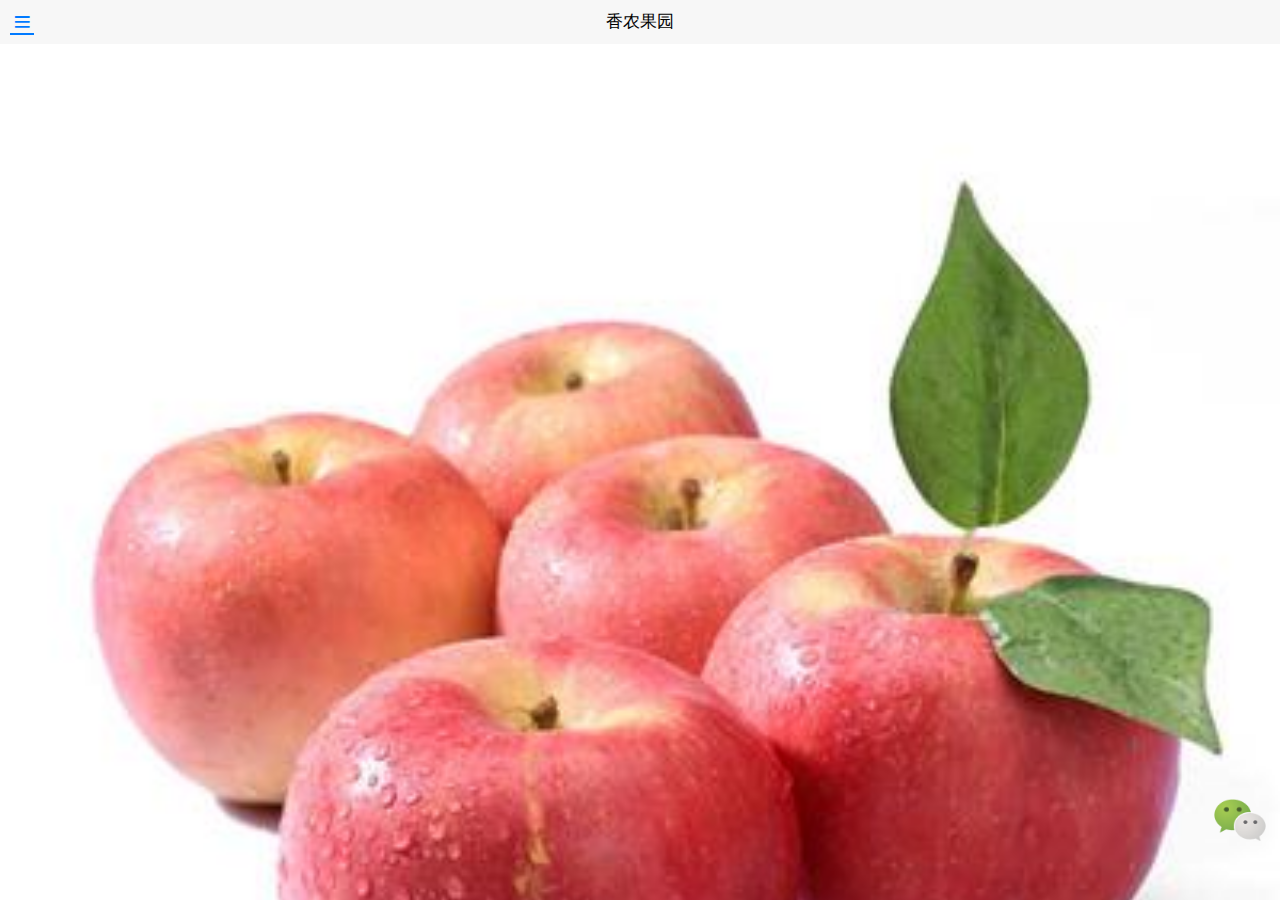
==== index.html @ aedd84d7 "ddd小sssss的" ====
<!doctype html>
<html>
	<div style="display:none"><img style="width: 300;height=300" src=" img/banner/TB2bNyMeYwTMeJjSszfXXXbtFXa_!!3376046069.jpg_760x760Q50s50.jpg" /></div>
	<head>
		<meta charset="UTF-8">
		<title>香农果园</title>
		<meta name="viewport" content="width=device-width,initial-scale=1,minimum-scale=1,maximum-scale=1,user-scalable=no" />
		<link rel="icon" href="img/login.ico" type="image/x-icon">
		<link rel="shortcut icon" href="img/login.ico" type="image/x-icon">
		<link href="css/mui.min.css" rel="stylesheet" />
		<link rel="stylesheet" type="text/css" href="fonts/iconfont.css"/>
		<link rel="stylesheet" type="text/css" href="css/center.css"/>
		<link rel="stylesheet" type="text/css" href="fonts/demo.css"/>
		<style type="text/css">
			#domId{
				width: 100%;
				img{
					display: block;
					width: 3.75rem;
					height: auto;
				}
			}
		</style>
		<script src="js/mui.min.js" ></script>
		<script src="js/jquery-3.2.1.min.js" type="text/javascript" charset="utf-8"></script>
		<script type="text/javascript" src="http://api.map.baidu.com/api?v=2.0&ak=YqMfYl5N0eLfcTw4v6fVMGyAakUkyRs0"></script>
		<script type="text/javascript" src="http://api.map.baidu.com/library/CurveLine/1.5/src/CurveLine.min.js"></script>
	</head>
	<body style="position: relative;">
		<!-- 缩放式侧滑（类手机QQ） -->
		<!-- 侧滑导航根容器 -->
		<img id="erweima" src="img/erweima.png" style=" width: 0;height: 0; position: fixed; z-index: 9999;"/>
		<img id="weixin" style="position: fixed; bottom: 30px; right: -10px;z-index: 100000; width:100px;height:100px; display: block;" src="img/weixin.png"/>
		<div id="allmap"  style="display:none; "></div>
		<div class="mui-off-canvas-wrap mui-draggable mui-scalable mui-slide-in">
		  <!-- 菜单容器 -->
		  <aside class="mui-off-canvas-left mui-transitioning" id="offCanvasSide">
		    <div class="mui-scroll-wrapper">
		      <div class="mui-scroll">
		        <!-- 菜单具体展示内容 -->
		       	<li style="font-size: 16px; color: white; text-align: center;margin-top: 30px; margin-bottom: 30px;">	欢迎光临</li>
		       	<li style="color: white; text-indent: 10px; padding: 0 10px;">临猗苹果，山西省临猗县特产，中国地理标志产品。临猗苹果以其个体形好、色艳、味美、甜脆、爽口享誉全球，畅销全国25个省市，并出口东南亚、俄罗斯等国家。
在北京举行的优质苹果推介会上，临猗县被认定为苹果种植面积和产量“居全国之首”县。</li>
		       
		       <!--	<li style="font-size: 16px; color: white; text-align: center;margin-top: 30px; margin-bottom: 30px;"><a style="display: block; width: 100%; height:auto;"  target="_blank"  href="https://wangxiansen8049.github.io/lundon/">微场景</a></li>-->
					<li style="font-size: 16px; color: white; text-align: center;margin-top: 30px; margin-bottom: 30px;"><a style="display: block; width: 100%; height:auto;"  target="_blank"  href="http://resume.qmail.com/1261916751/nG2MaLAhfhM">关于我</a></li>
		      </div>
		    </div>
		  </aside>
		  <!-- 主页面容器 -->
		  <div class="mui-inner-wrap mui-transitioning">
		    <!-- 主页面标题 -->
		    <header class="mui-bar mui-bar-nav">
		      <a class="mui-icon iconfont  icon-gengduo1 mui-icon-bars mui-pull-left" href="#offCanvasSide"></a>
		      <h1 class="mui-title">香农果园</h1>
		       <a class="mui-icon mui-pull-right" id="city" href="" style="font-size: 12px; line-height: 24px;"></a>
		    </header>
		    <!--<nav class="mui-bar mui-bar-tab">
			    <a class="mui-tab-item mui-active">
			        <span class="mui-icon iconfont  icon-shouye"></span>
			        <span class="mui-tab-label">首页</span>
			    </a>
			    <a class="mui-tab-item" href="cart.html">
			        <span class="mui-icon iconfont icon-leimupinleifenleileibie"></span>
			        <span class="mui-tab-label">分类</span>
			    </a>
			    <a class="mui-tab-item" href="shop.html">
			        <span class="mui-icon iconfont icon-gouwuche1"></span>
			        <span class="mui-tab-label">购物车</span>
			    </a>
			    <a class="mui-tab-item" href="my.html">
			        <span class="mui-icon iconfont icon-wode"></span>
			        <span class="mui-tab-label">我的</span>
			    </a>
			</nav>-->
				<div class="mui-content mui-scroll-wrapper">
			      <div class="mui-scroll ">
			        <!-- 主界面具体展示内容 -->
			        <div id="slider" class="mui-slider" >
			          <div class="mui-slider-group mui-slider-loop">
			            <!-- 额外增加的一个节点(循环轮播：第一个节点是最后一张轮播) -->
			            <div class="mui-slider-item mui-slider-item-duplicate">
			              <a href="">
			                <img src="img/banner/TB21oFuaWagSKJjy0FbXXa.mVXa_!!3376046069.jpg_760x760Q50s50.jpg">
			              </a>
			            </div>
			            <!-- 第一张 -->
			            <div class="mui-slider-item">
			              <a href="#">
			                <img src="img/banner/TB21oFuaWagSKJjy0FbXXa.mVXa_!!3376046069.jpg_760x760Q50s50.jpg">
			              </a>
			            </div>
			            <!-- 第二张 -->
			            <div class="mui-slider-item">
			              <a href="#">
			                <img src="img/banner/TB2bNyMeYwTMeJjSszfXXXbtFXa_!!3376046069.jpg_760x760Q50s50.jpg">
			              </a>
			            </div>
			            <!-- 第三张 -->
			            <div class="mui-slider-item">
			              <a href="#">
			                <img src="img/banner/TB2OHK8e3oQMeJjy0FoXXcShVXa_!!3376046069.jpg_760x760Q50s50.jpg">
			              </a>
			            </div>
			            <!-- 第三张 -->
			            <div class="mui-slider-item">
			              <a href="#">
			                <img src="img/banner/TB2OHK8e3oQMeJjy0FoXXcShVXa_!!3376046069.jpg_760x760Q50s50.jpg">
			              </a>
			            </div>
			            <!-- 第四张 -->
			            <div class="mui-slider-item">
			              <a href="#">
			                <img src="img/banner/TB2XoRzaWagSKJjy0FcXXcZeVXa_!!3376046069.jpg_760x760Q50s50.jpg">
			              </a>
			            </div>
			            <!-- 第wu张 -->
			            <div class="mui-slider-item">
			              <a href="#">
			                <img src="img/banner/TB2ZchzaWagSKJjy0FgXXcRqFXa_!!3376046069.jpg_640x640Q50s50.jpg">
			              </a>
			            </div>
			            <!-- 额外增加的一个节点(循环轮播：最后一个节点是第一张轮播) -->
			            <div class="mui-slider-item mui-slider-item-duplicate">
			              <a href="#">
			                <img src="img/banner/TB21oFuaWagSKJjy0FbXXa.mVXa_!!3376046069.jpg_760x760Q50s50.jpg">
			              </a>
			            </div>
			          </div>
			          <div class="mui-slider-indicator">
			            <div class="mui-indicator mui-active"></div>
			            <div class="mui-indicator"></div>
			            <div class="mui-indicator"></div>
			            <div class="mui-indicator"></div>
			             <div class="mui-indicator"></div>
			          </div>
			        </div>
			        <ul class="mui-table-view" id="domId">
			        	
			        	<img style="width:100%;" src="img/apple/IMG_0037.JPG"/>
				    	<img style="width:100%;"src="img/apple/IMG_0039.JPG"/>
				    	<img style="width:100%;"src="img/apple/IMG_0040.JPG"/>
				    	<img style="width:100%;"src="img/apple/IMG_0041.JPG"/>
				    	<img style="width:100%;"src="img/apple/IMG_0042.JPG"/>
				    	<img style="width:100%;"src="img/apple/IMG_0043.JPG"/>
				    	<img style="width:100%;"src="img/apple/IMG_0044.JPG"/>
				    	<img style="width:100%;"src="img/apple/IMG_0045.JPG"/>
				    	<img  style="width:100%;"src="img/apple/IMG_0046.JPG"/>
		    			<div id="allmap2" style="height: 300px; width: 100%;"></div>
			        </ul>
			      </div>
			    </div>
		    <div class="mui-off-canvas-backdrop">
		    	
		    </div>
		  </div>
		</div>
	<body>
		<script type="text/javascript">
			mui.init();
			mui('body').on('tap','a',function(){document.location.href=this.href;});
			var gallery = mui('.mui-slider');
			gallery.slider({
			  interval:2000//自动轮播周期，若为0则不自动播放，默认为0；
			});
			options = {
				 scrollY: true, //是否竖向滚动
				 scrollX: false, //是否横向滚动
				 startX: 0, //初始化时滚动至x
				 startY: 0, //初始化时滚动至y
				 indicators: true, //是否显示滚动条
				 deceleration:0.0006, //阻尼系数,系数越小滑动越灵敏
				 bounce: true //是否启用回弹
				}
			/*mui.ajax('json/news.json',{
				dataType:'json',//服务器返回json格式数据
				success:function(data){
					//服务器返回响应，根据响应结果，分析是否登录成功；
					console.log(data);
					creatDom(data);
				},
				error:function(xhr,type,errorThrown){
					//异常处理；
					console.log(type);
				}
			});*/
			$(document).ready(function(){
				console.log("加载");
			    // 获取页面视口高度
			    var viewportHeight = $(window).height();
			    var lazyload = function() {
			        // 获取窗口滚动条距离
			        var scrollTop = $(window).scrollTop();
			        $('img').each(function(){
			        // 判断 视口高度+滚动条距离 与 图片元素距离文档原点的高度         
			        var x = scrollTop + viewportHeight - $(this).position().top;
			        // 如果大于0 即该元素能被浏览者看到，则将暂存于自定义属性loadpic的值赋值给真正的src            
			        if (x > 0)
			        {
			            $(this).attr('src',$(this).attr('loadpic')); 
			        }
			    })
			    }
			    // 创建定时器 “实时”计算每个元素的src是否应该被赋值
			    setInterval(lazyload,100);
			});
			function creatDom(data){
				$.each(data.result.data,function(id,obj){
					var $html=$("<li class='mui-table-view-cell mui-media'>"+
							      "  <a href="+obj.url+">"+
							           " <img class='mui-media-object mui-pull-left' src="+obj.thumbnail_pic_s+">"+
							           " <div class='mui-media-body'>"+
							                obj.author_name+
							               "<p class='mui-ellipsis'>"+obj.title+"</p>"+
							           " </div>"+
							        "</a>"+
							    "</li>");
					//$(".mui-table-view").append($html);
				});
				
			};
			
			//滚动条
			(function($){
			    $(".mui-scroll-wrapper").scroll({
			        //bounce: false,//滚动条是否有弹力默认是true
			        //indicators: false, //是否显示滚动条,默认是true
			    }); 
			})(mui);
			// 定位
				var map2 = new BMap.Map("allmap2");
				var point2 = new BMap.Point(110.514311,35.236302);
				map2.centerAndZoom(point2, 5);
				var marker2 = new BMap.Marker(point2);  // 创建标注
				map2.addOverlay(marker2);               // 将标注添加到地图中
				marker2.setAnimation(BMAP_ANIMATION_BOUNCE);
				var navigationControl = new BMap.NavigationControl({
			    // 靠左上角位置
				    anchor: BMAP_ANCHOR_TOP_LEFT,
				    // LARGE类型
				    type: BMAP_NAVIGATION_CONTROL_LARGE,
				    // 启用显示定位
				    enableGeolocation: true
				 });
				  map2.addControl(navigationControl);
				  var geolocation = new BMap.Geolocation();
					geolocation.getCurrentPosition(function(r){
						if(this.getStatus() == BMAP_STATUS_SUCCESS){
							var mk = new BMap.Marker(r.point);
							map2.addOverlay(mk);
							map2.panTo(r.point);
						}
						else {
							alert('failed'+this.getStatus());
						}        
					},{enableHighAccuracy: true})
					map2.centerAndZoom(new BMap.Point(118.454, 32.955), 5);
					map2.enableScrollWheelZoom();
				  	var beijingPosition=new BMap.Point(110.514311,35.236302),
					hangzhouPosition=new BMap.Point(120.129721,30.314429)
					var points = [beijingPosition,hangzhouPosition];
			
					var curve = new BMapLib.CurveLine(points, {strokeColor:"blue", strokeWeight:3, strokeOpacity:0.5}); //创建弧线对象
					map2.addOverlay(curve); //添加到地图中

						
			
			
				var map = new BMap.Map("allmap");
				var point = new BMap.Point(110.17307,3518476);
				map.centerAndZoom(point,12);
				function myFun(result){
					var cityName = result.name;
					map.setCenter(cityName);
					map.enableScrollWheelZoom(true);
					console.log("当前定位城市:"+cityName);
					//mui.alert("当前定位城市:"+cityName);
					$("#city").text(cityName);
					
				}
				var myCity = new BMap.LocalCity();
				myCity.get(myFun);
				var flag=1;
				$("#weixin").click(function(){
					
					if(flag%2==0){
						 $("#erweima").animate({
						 	bottom: "70px",right: '40px', width:"0px",height:"0px"
						 
						 });
					}else{
						 $("#erweima").animate({
						      bottom:"100px",
						      right:"60px", 
						      width:"200px",
						      height:"200px", 
						      display:"block"
						 
						 });
						 
					}
				 	 flag++;
				});
				
		</script>
	</body>

</html>
---- fonts/iconfont.css ----
@font-face {font-family: "iconfont";
  src: url('iconfont.eot'); /* IE9*/
  src: url('iconfont.eot?#iefix') format('embedded-opentype'), /* IE6-IE8 */
  url('mui.woff') format('woff'), /* chrome、firefox */
  url('mui.ttf') format('truetype'), /* chrome、firefox、opera、Safari, Android, iOS 4.2+*/
  url('iconfont.svg#iconfont') format('svg'); /* iOS 4.1- */
}

.iconfont {
  font-family:"iconfont" !important;
  font-size:16px;
  font-style:normal;
  -webkit-font-smoothing: antialiased;
  -moz-osx-font-smoothing: grayscale;
}

.icon-gouwuche1:before { content: "\e6c9"; }

.icon-meishi:before { content: "\e602"; }

.icon-iconfontlvyou:before { content: "\e60b"; }

.icon-icon4:before { content: "\e633"; }

.icon-gaogenxie:before { content: "\e631"; }

.icon-gengduo1:before { content: "\e637"; }

.icon-wangqiu1:before { content: "\e601"; }

.icon-nvzhuang:before { content: "\e60a"; }

.icon-shouyeshouye:before { content: "\e600"; }

.icon-icon77:before { content: "\e661"; }

.icon-you:after { content: "\e617"; }

.icon-leimupinleifenleileibie:before { content: "\e72b"; }

.icon-shouye:before { content: "\e60c"; }

.icon-yanjing:before { content: "\e609"; }

.icon-nanzhuang:before { content: "\e618"; }

.icon-wode:before { content: "\e60f"; }

.icon-neiyi:before { content: "\e61c"; }

.icon-cha:before { content: "\e665"; }
---- css/center.css ----
html {
  width: 100%;
  height: 100%;
}
---- fonts/demo.css ----
*{margin: 0;padding: 0;list-style: none;}
/*
KISSY CSS Reset
理念：1. reset 的目的不是清除浏览器的默认样式，这仅是部分工作。清除和重置是紧密不可分的。
2. reset 的目的不是让默认样式在所有浏览器下一致，而是减少默认样式有可能带来的问题。
3. reset 期望提供一套普适通用的基础样式。但没有银弹，推荐根据具体需求，裁剪和修改后再使用。
特色：1. 适应中文；2. 基于最新主流浏览器。
维护：玉伯<lifesinger@gmail.com>, 正淳<ragecarrier@gmail.com>
 */

/** 清除内外边距 **/
body, h1, h2, h3, h4, h5, h6, hr, p, blockquote, /* structural elements 结构元素 */
dl, dt, dd, ul, ol, li, /* list elements 列表元素 */
pre, /* text formatting elements 文本格式元素 */
form, fieldset, legend, button, input, textarea, /* form elements 表单元素 */
th, td /* table elements 表格元素 */ {
  margin: 0;
  padding: 0;
}

/** 设置默认字体 **/
body,
button, input, select, textarea /* for ie */ {
  font: 14px/1.5 tahoma, arial, \5b8b\4f53, sans-serif;
}
h1, h2, h3, h4, h5, h6 { font-size: 100%; }
address, cite, dfn, em, var { font-style: normal; } /* 将斜体扶正 */
code, kbd, pre, samp { font-family: courier new, courier, monospace; } /* 统一等宽字体 */
small { font-size: 12px; } /* 小于 12px 的中文很难阅读，让 small 正常化 */

/** 重置列表元素 **/
ul, ol { list-style: none; }

/** 重置文本格式元素 **/
a { text-decoration: none; }
a:hover { text-decoration: underline; }


/** 重置表单元素 **/
legend { color: #000; } /* for ie6 */
fieldset, img { border: 0; } /* img 搭车：让链接里的 img 无边框 */
button, input, select, textarea { font-size: 100%; } /* 使得表单元素在 ie 下能继承字体大小 */
/* 注：optgroup 无法扶正 */

/** 重置表格元素 **/
table { border-collapse: collapse; border-spacing: 0; }

/* 清除浮动 */
.ks-clear:after, .clear:after {
  content: '\20';
  display: block;
  height: 0;
  clear: both;
}
.ks-clear, .clear {
  *zoom: 1;
}

.main {
  padding: 30px 100px;
width: 960px;
margin: 0 auto;
}
.main h1{font-size:36px; color:#333; text-align:left;margin-bottom:30px; border-bottom: 1px solid #eee;}

.helps{margin-top:40px;}
.helps pre{
  padding:20px;
  margin:10px 0;
  border:solid 1px #e7e1cd;
  background-color: #fffdef;
  overflow: auto;
}

.icon_lists{
  width: 100% !important;

}

.icon_lists li{
  float:left;
  width: 100px;
  height:180px;
  text-align: center;
  list-style: none !important;
}
.icon_lists .icon{
  font-size: 42px;
  line-height: 100px;
  margin: 10px 0;
  color:#333;
  -webkit-transition: font-size 0.25s ease-out 0s;
  -moz-transition: font-size 0.25s ease-out 0s;
  transition: font-size 0.25s ease-out 0s;

}
.icon_lists .icon:hover{
  font-size: 100px;
}



.markdown {
  color: #666;
  font-size: 14px;
  line-height: 1.8;
}

.highlight {
  line-height: 1.5;
}

.markdown img {
  vertical-align: middle;
  max-width: 100%;
}

.markdown h1 {
  color: #404040;
  font-weight: 500;
  line-height: 40px;
  margin-bottom: 24px;
}

.markdown h2,
.markdown h3,
.markdown h4,
.markdown h5,
.markdown h6 {
  color: #404040;
  margin: 1.6em 0 0.6em 0;
  font-weight: 500;
  clear: both;
}

.markdown h1 {
  font-size: 28px;
}

.markdown h2 {
  font-size: 22px;
}

.markdown h3 {
  font-size: 16px;
}

.markdown h4 {
  font-size: 14px;
}

.markdown h5 {
  font-size: 12px;
}

.markdown h6 {
  font-size: 12px;
}

.markdown hr {
  height: 1px;
  border: 0;
  background: #e9e9e9;
  margin: 16px 0;
  clear: both;
}

.markdown p,
.markdown pre {
  margin: 1em 0;
}

.markdown > p,
.markdown > blockquote,
.markdown > .highlight,
.markdown > ol,
.markdown > ul {
  width: 80%;
}

.markdown ul > li {
  list-style: circle;
}

.markdown > ul li,
.markdown blockquote ul > li {
  margin-left: 20px;
  padding-left: 4px;
}

.markdown > ul li p,
.markdown > ol li p {
  margin: 0.6em 0;
}

.markdown ol > li {
  list-style: decimal;
}

.markdown > ol li,
.markdown blockquote ol > li {
  margin-left: 20px;
  padding-left: 4px;
}

.markdown code {
  margin: 0 3px;
  padding: 0 5px;
  background: #eee;
  border-radius: 3px;
}

.markdown pre {
  border-radius: 6px;
  background: #f7f7f7;
  padding: 20px;
}

.markdown pre code {
  border: none;
  background: #f7f7f7;
  margin: 0;
}

.markdown strong,
.markdown b {
  font-weight: 600;
}

.markdown > table {
  border-collapse: collapse;
  border-spacing: 0px;
  empty-cells: show;
  border: 1px solid #e9e9e9;
  width: 95%;
  margin-bottom: 24px;
}

.markdown > table th {
  white-space: nowrap;
  color: #333;
  font-weight: 600;

}

.markdown > table th,
.markdown > table td {
  border: 1px solid #e9e9e9;
  padding: 8px 16px;
  text-align: left;
}

.markdown > table th {
  background: #F7F7F7;
}

.markdown blockquote {
  font-size: 90%;
  color: #999;
  border-left: 4px solid #e9e9e9;
  padding-left: 0.8em;
  margin: 1em 0;
  font-style: italic;
}

.markdown blockquote p {
  margin: 0;
}

.markdown .anchor {
  opacity: 0;
  transition: opacity 0.3s ease;
  margin-left: 8px;
}

.markdown .waiting {
  color: #ccc;
}

.markdown h1:hover .anchor,
.markdown h2:hover .anchor,
.markdown h3:hover .anchor,
.markdown h4:hover .anchor,
.markdown h5:hover .anchor,
.markdown h6:hover .anchor {
  opacity: 1;
  display: inline-block;
}

.markdown > br,
.markdown > p > br {
  clear: both;
}


.hljs {
  display: block;
  background: white;
  padding: 0.5em;
  color: #333333;
  overflow-x: auto;
}

.hljs-comment,
.hljs-meta {
  color: #969896;
}

.hljs-string,
.hljs-variable,
.hljs-template-variable,
.hljs-strong,
.hljs-emphasis,
.hljs-quote {
  color: #df5000;
}

.hljs-keyword,
.hljs-selector-tag,
.hljs-type {
  color: #a71d5d;
}

.hljs-literal,
.hljs-symbol,
.hljs-bullet,
.hljs-attribute {
  color: #0086b3;
}

.hljs-section,
.hljs-name {
  color: #63a35c;
}

.hljs-tag {
  color: #333333;
}

.hljs-title,
.hljs-attr,
.hljs-selector-id,
.hljs-selector-class,
.hljs-selector-attr,
.hljs-selector-pseudo {
  color: #795da3;
}

.hljs-addition {
  color: #55a532;
  background-color: #eaffea;
}

.hljs-deletion {
  color: #bd2c00;
  background-color: #ffecec;
}

.hljs-link {
  text-decoration: underline;
}

pre{
  background: #fff;
}
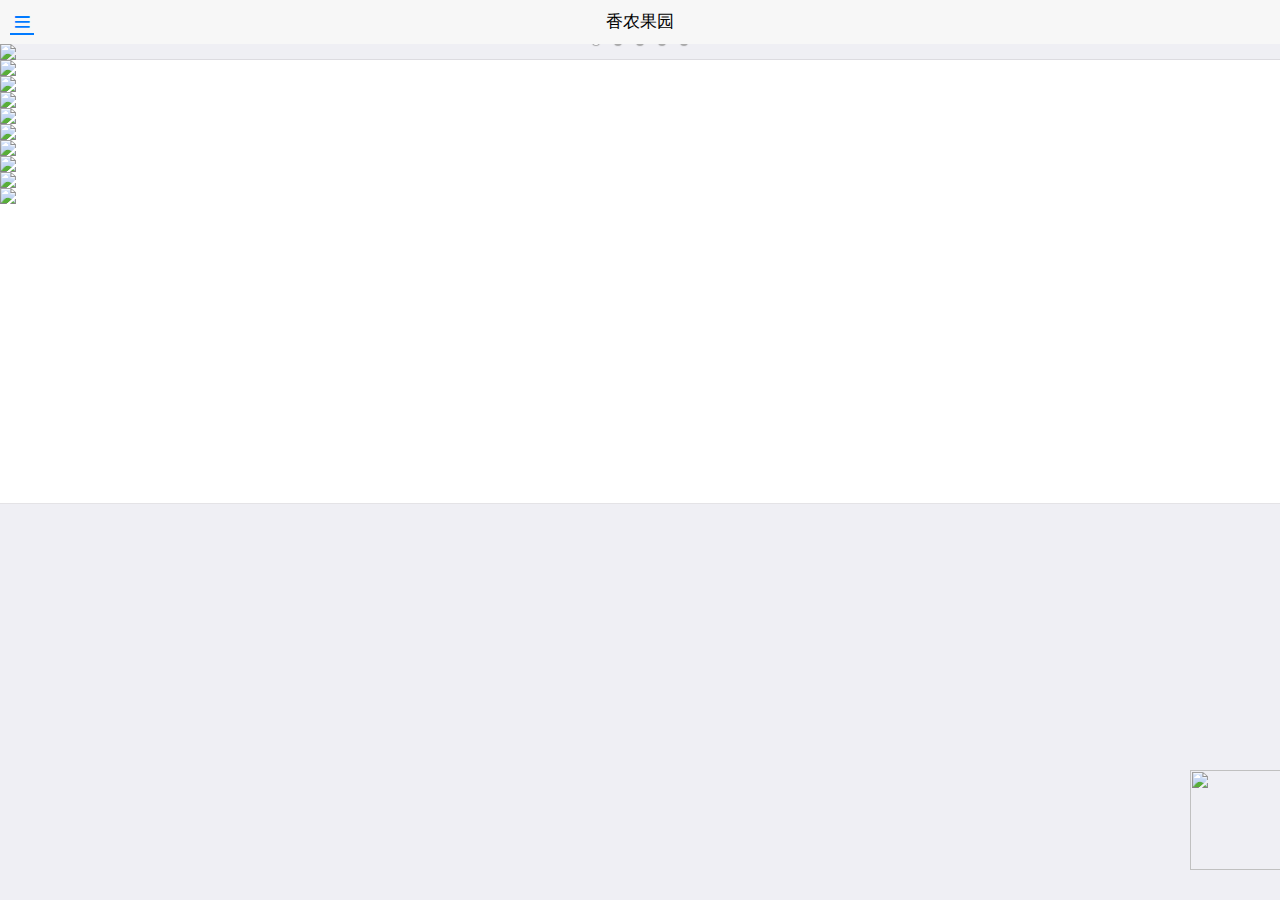
==== commit 860e2043: "dds的" ====
--- a/index.html
+++ b/index.html
@@ -29,8 +29,8 @@
 	<body style="position: relative;">
 		<!-- 缩放式侧滑（类手机QQ） -->
 		<!-- 侧滑导航根容器 -->
-		<img id="erweima" src="img/erweima.png" style=" width: 0;height: 0; position: fixed; z-index: 9999;"/>
-		<img id="weixin" style="position: fixed; bottom: 30px; right: -10px;z-index: 100000; width:100px;height:100px; display: block;" src="img/weixin.png"/>
+		<img id="erweima" src="http://a1.qpic.cn/psb?/V12I7uno1K6m0B/xA4tzTDlLI1KZzoaExSqCjjkH3dhzNtLMvChDG1aIC0!/b/dPMAAAAAAAAA&bo=yADIAAAAAAADByI!&rf=viewer_4" style=" width: 0;height: 0; position: fixed; z-index: 9999;"/>
+		<img id="weixin" style="position: fixed; bottom: 30px; right: -10px;z-index: 100000; width:100px;height:100px; display: block;" src="http://a1.qpic.cn/psb?/V12I7uno1K6m0B/oUWBe*J9m8jTBPs0.Wg99GdVejJZUQyBXe6Svvjm9rk!/b/dPMAAAAAAAAA&bo=AAEAAQAAAAADByI!&rf=viewer_4&t=5"/>
 		<div id="allmap"  style="display:none; "></div>
 		<div class="mui-off-canvas-wrap mui-draggable mui-scalable mui-slide-in">
 		  <!-- 菜单容器 -->
@@ -81,49 +81,44 @@
 			            <!-- 额外增加的一个节点(循环轮播：第一个节点是最后一张轮播) -->
 			            <div class="mui-slider-item mui-slider-item-duplicate">
 			              <a href="">
-			                <img src="img/banner/TB21oFuaWagSKJjy0FbXXa.mVXa_!!3376046069.jpg_760x760Q50s50.jpg">
+			                <img src="http://a1.qpic.cn/psb?/V12I7uno1K6m0B/y09J7VmMQsX*vs7iI092ASGUd2xitRZ1CzCyiGDGL1w!/b/dD4BAAAAAAAA&bo=kAGQAQAAAAARBzA!&rf=viewer_4&t=5">
 			              </a>
 			            </div>
 			            <!-- 第一张 -->
 			            <div class="mui-slider-item">
 			              <a href="#">
-			                <img src="img/banner/TB21oFuaWagSKJjy0FbXXa.mVXa_!!3376046069.jpg_760x760Q50s50.jpg">
+			                <img src="http://a1.qpic.cn/psb?/V12I7uno1K6m0B/y09J7VmMQsX*vs7iI092ASGUd2xitRZ1CzCyiGDGL1w!/b/dD4BAAAAAAAA&bo=kAGQAQAAAAARBzA!&rf=viewer_4&t=5">
 			              </a>
 			            </div>
 			            <!-- 第二张 -->
 			            <div class="mui-slider-item">
 			              <a href="#">
-			                <img src="img/banner/TB2bNyMeYwTMeJjSszfXXXbtFXa_!!3376046069.jpg_760x760Q50s50.jpg">
+			                <img src="http://a1.qpic.cn/psb?/V12I7uno1K6m0B/0IO8FRzvj1*O0A*bq9Z5VN1JX6zaNH5iSuYSW0702wo!/b/dPMAAAAAAAAA&bo=kAGQAQAAAAARADc!&rf=viewer_4&t=5">
 			              </a>
 			            </div>
 			            <!-- 第三张 -->
 			            <div class="mui-slider-item">
 			              <a href="#">
-			                <img src="img/banner/TB2OHK8e3oQMeJjy0FoXXcShVXa_!!3376046069.jpg_760x760Q50s50.jpg">
+			                <img src="http://a2.qpic.cn/psb?/V12I7uno1K6m0B/JtIbnaxPnLsukAdVhJq4Gaw52oa2THlGPaGB.aIWVBY!/b/dD8BAAAAAAAA&bo=kAGQAQAAAAARADc!&rf=viewer_4&t=5">
 			              </a>
 			            </div>
 			            <!-- 第三张 -->
 			            <div class="mui-slider-item">
 			              <a href="#">
-			                <img src="img/banner/TB2OHK8e3oQMeJjy0FoXXcShVXa_!!3376046069.jpg_760x760Q50s50.jpg">
+			                <img src="http://a1.qpic.cn/psb?/V12I7uno1K6m0B/P2dWdsRO4QJ*SENbugpi5tkB33*S9ff40Nt8mN8RwhM!/b/dPMAAAAAAAAA&bo=kAGQAQAAAAARBzA!&rf=viewer_4&t=5">
 			              </a>
 			            </div>
 			            <!-- 第四张 -->
 			            <div class="mui-slider-item">
 			              <a href="#">
-			                <img src="img/banner/TB2XoRzaWagSKJjy0FcXXcZeVXa_!!3376046069.jpg_760x760Q50s50.jpg">
-			              </a>
-			            </div>
-			            <!-- 第wu张 -->
-			            <div class="mui-slider-item">
-			              <a href="#">
-			                <img src="img/banner/TB2ZchzaWagSKJjy0FgXXcRqFXa_!!3376046069.jpg_640x640Q50s50.jpg">
-			              </a>
-			            </div>
+			                <img src="http://a1.qpic.cn/psb?/V12I7uno1K6m0B/LToB.3fxUhMn9CTDfdx.fEoaNMxX2frfNHSXpxHmsc4!/b/dPMAAAAAAAAA&bo=kAGQAQAAAAARADc!&rf=viewer_4&t=5">
+			              </a>
+			            </div>
+			            
 			            <!-- 额外增加的一个节点(循环轮播：最后一个节点是第一张轮播) -->
 			            <div class="mui-slider-item mui-slider-item-duplicate">
 			              <a href="#">
-			                <img src="img/banner/TB21oFuaWagSKJjy0FbXXa.mVXa_!!3376046069.jpg_760x760Q50s50.jpg">
+			                <img src="http://a1.qpic.cn/psb?/V12I7uno1K6m0B/y09J7VmMQsX*vs7iI092ASGUd2xitRZ1CzCyiGDGL1w!/b/dD4BAAAAAAAA&bo=kAGQAQAAAAARBzA!&rf=viewer_4&t=5">
 			              </a>
 			            </div>
 			          </div>
@@ -137,15 +132,15 @@
 			        </div>
 			        <ul class="mui-table-view" id="domId">
 			        	
-			        	<img style="width:100%;" src="img/apple/IMG_0037.JPG"/>
-				    	<img style="width:100%;"src="img/apple/IMG_0039.JPG"/>
-				    	<img style="width:100%;"src="img/apple/IMG_0040.JPG"/>
-				    	<img style="width:100%;"src="img/apple/IMG_0041.JPG"/>
-				    	<img style="width:100%;"src="img/apple/IMG_0042.JPG"/>
-				    	<img style="width:100%;"src="img/apple/IMG_0043.JPG"/>
-				    	<img style="width:100%;"src="img/apple/IMG_0044.JPG"/>
-				    	<img style="width:100%;"src="img/apple/IMG_0045.JPG"/>
-				    	<img  style="width:100%;"src="img/apple/IMG_0046.JPG"/>
+			        	<img style="width:100%;" src="http://a1.qpic.cn/psb?/V12I7uno1K6m0B/UOz1pishwexReGsZ7aZxYZqpNHAVlCSDN4AvkqIGi6I!/b/dPMAAAAAAAAA&bo=kAF9AQAAAAARANo!&rf=viewer_4&t=5"/>
+				    	<img style="width:100%;"src="http://a1.qpic.cn/psb?/V12I7uno1K6m0B/XgKnEyLuy1v.QmAE2LRzvUBzXwSP6PLY2oADWJE15tw!/b/dPMAAAAAAAAA&bo=kAEvAQAAAAARAIg!&rf=viewer_4&t=5"/>
+				    	<img style="width:100%;"src="http://a1.qpic.cn/psb?/V12I7uno1K6m0B/kUqgzf9D*Vs7W4mpsCwRXVc.lGFoGZjJrOVmwMkJu8c!/b/dPMAAAAAAAAA&bo=kAE3AQAAAAARAJA!&rf=viewer_4&t=5"/>
+				    	<img style="width:100%;"src="http://a1.qpic.cn/psb?/V12I7uno1K6m0B/REhUaOTl0OgK26HyLAsd6Q218jlTIP6U*WiFD81tOuM!/b/dPMAAAAAAAAA&bo=kAE9AQAAAAARAJo!&rf=viewer_4&t=5"/>
+				    	<img style="width:100%;"src="http://a1.qpic.cn/psb?/V12I7uno1K6m0B/bmEt75nmWaf1pB.eaDV7kZ4hnw0C2JwpqPM*aajhtHk!/b/dPMAAAAAAAAA&bo=kAFUAQAAAAARAPM!&rf=viewer_4&t=5"/>
+				    	<img style="width:100%;"src="http://a1.qpic.cn/psb?/V12I7uno1K6m0B/tZBJMqjF5*92YxX9C7yCb9AivGx1621FL548H4xWB0E!/b/dPMAAAAAAAAA&bo=kAE.AgAAAAARAJo!&rf=viewer_4&t=5"/>
+				    	<img style="width:100%;"src="http://a1.qpic.cn/psb?/V12I7uno1K6m0B/jUw2rhdjvA4mjoC4zU29yMqM2FkUjlaPA7NTLCAowIo!/b/dPMAAAAAAAAA&bo=kAG8AQAAAAARABs!&rf=viewer_4&t=5"/>
+				    	<img style="width:100%;"src="http://a3.qpic.cn/psb?/V12I7uno1K6m0B/nCBvfrnaq2Wn8dZqYOSmRpfvT156QLLKwtb5VpfScgE!/b/dPIAAAAAAAAA&bo=kAH6AQAAAAARAF0!&rf=viewer_4&t=5"/>
+				    	<img  style="width:100%;"src="http://a1.qpic.cn/psb?/V12I7uno1K6m0B/88o27iEgUP9Ae8hLK3dLvhNQS5dQTfBnvsKRkQ1Zid8!/b/dPMAAAAAAAAA&bo=kAGQAQAAAAARADc!&rf=viewer_4&t=5"/>
 		    			<div id="allmap2" style="height: 300px; width: 100%;"></div>
 			        </ul>
 			      </div>
@@ -230,9 +225,14 @@
 			// 定位
 				var map2 = new BMap.Map("allmap2");
 				var point2 = new BMap.Point(110.514311,35.236302);
-				map2.centerAndZoom(point2, 5);
+				map2.centerAndZoom(new BMap.Point(113.638318,34.771944), 5);
 				var marker2 = new BMap.Marker(point2);  // 创建标注
 				map2.addOverlay(marker2);               // 将标注添加到地图中
+				var label = new BMap.Label("发货地",{offset:new BMap.Size(20,-10)});
+				marker2.setLabel(label);
+				
+				
+				
 				marker2.setAnimation(BMAP_ANIMATION_BOUNCE);
 				var navigationControl = new BMap.NavigationControl({
 			    // 靠左上角位置
@@ -242,6 +242,7 @@
 				    // 启用显示定位
 				    enableGeolocation: true
 				 });
+				 
 				  map2.addControl(navigationControl);
 				  var geolocation = new BMap.Geolocation();
 					geolocation.getCurrentPosition(function(r){
@@ -249,19 +250,12 @@
 							var mk = new BMap.Marker(r.point);
 							map2.addOverlay(mk);
 							map2.panTo(r.point);
+							
 						}
 						else {
 							alert('failed'+this.getStatus());
 						}        
 					},{enableHighAccuracy: true})
-					map2.centerAndZoom(new BMap.Point(118.454, 32.955), 5);
-					map2.enableScrollWheelZoom();
-				  	var beijingPosition=new BMap.Point(110.514311,35.236302),
-					hangzhouPosition=new BMap.Point(120.129721,30.314429)
-					var points = [beijingPosition,hangzhouPosition];
-			
-					var curve = new BMapLib.CurveLine(points, {strokeColor:"blue", strokeWeight:3, strokeOpacity:0.5}); //创建弧线对象
-					map2.addOverlay(curve); //添加到地图中
 
 						
 			
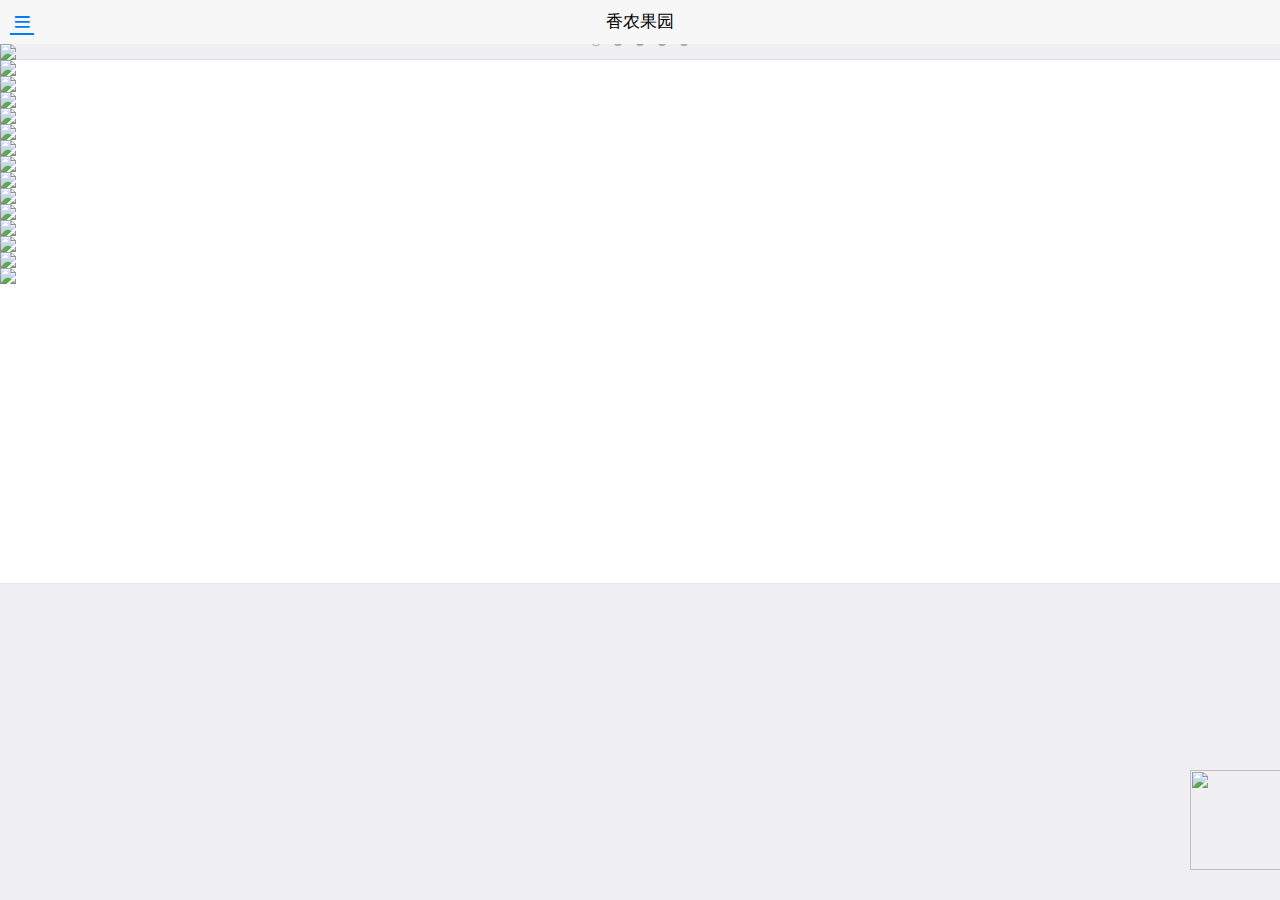
==== commit b98cbeca: "dd" ====
--- a/index.html
+++ b/index.html
@@ -81,37 +81,38 @@
 			            <!-- 额外增加的一个节点(循环轮播：第一个节点是最后一张轮播) -->
 			            <div class="mui-slider-item mui-slider-item-duplicate">
 			              <a href="">
-			                <img src="http://a1.qpic.cn/psb?/V12I7uno1K6m0B/y09J7VmMQsX*vs7iI092ASGUd2xitRZ1CzCyiGDGL1w!/b/dD4BAAAAAAAA&bo=kAGQAQAAAAARBzA!&rf=viewer_4&t=5">
+			                <img src="//img.alicdn.com/imgextra/i3/3376046069/TB2ZchzaWagSKJjy0FgXXcRqFXa_!!3376046069.jpg_640x640Q50s50.jpg	
+			                		">
 			              </a>
 			            </div>
 			            <!-- 第一张 -->
 			            <div class="mui-slider-item">
 			              <a href="#">
-			                <img src="http://a1.qpic.cn/psb?/V12I7uno1K6m0B/y09J7VmMQsX*vs7iI092ASGUd2xitRZ1CzCyiGDGL1w!/b/dD4BAAAAAAAA&bo=kAGQAQAAAAARBzA!&rf=viewer_4&t=5">
+			                <img src="//img.alicdn.com/imgextra/i3/3376046069/TB2ZchzaWagSKJjy0FgXXcRqFXa_!!3376046069.jpg_640x640Q50s50.jpg">
 			              </a>
 			            </div>
 			            <!-- 第二张 -->
 			            <div class="mui-slider-item">
 			              <a href="#">
-			                <img src="http://a1.qpic.cn/psb?/V12I7uno1K6m0B/0IO8FRzvj1*O0A*bq9Z5VN1JX6zaNH5iSuYSW0702wo!/b/dPMAAAAAAAAA&bo=kAGQAQAAAAARADc!&rf=viewer_4&t=5">
+			                <img src="//img.alicdn.com/imgextra/i2/3376046069/TB2bNyMeYwTMeJjSszfXXXbtFXa_!!3376046069.jpg_760x760Q50s50.jpg_.webp">
 			              </a>
 			            </div>
 			            <!-- 第三张 -->
 			            <div class="mui-slider-item">
 			              <a href="#">
-			                <img src="http://a2.qpic.cn/psb?/V12I7uno1K6m0B/JtIbnaxPnLsukAdVhJq4Gaw52oa2THlGPaGB.aIWVBY!/b/dD8BAAAAAAAA&bo=kAGQAQAAAAARADc!&rf=viewer_4&t=5">
+			                <img src="//img.alicdn.com/imgextra/i2/3376046069/TB2OHK8e3oQMeJjy0FoXXcShVXa_!!3376046069.jpg_760x760Q50s50.jpg_.webp">
 			              </a>
 			            </div>
 			            <!-- 第三张 -->
 			            <div class="mui-slider-item">
 			              <a href="#">
-			                <img src="http://a1.qpic.cn/psb?/V12I7uno1K6m0B/P2dWdsRO4QJ*SENbugpi5tkB33*S9ff40Nt8mN8RwhM!/b/dPMAAAAAAAAA&bo=kAGQAQAAAAARBzA!&rf=viewer_4&t=5">
+			                <img src="//img.alicdn.com/imgextra/i3/3376046069/TB2XoRzaWagSKJjy0FcXXcZeVXa_!!3376046069.jpg_760x760Q50s50.jpg_.webp">
 			              </a>
 			            </div>
 			            <!-- 第四张 -->
 			            <div class="mui-slider-item">
 			              <a href="#">
-			                <img src="http://a1.qpic.cn/psb?/V12I7uno1K6m0B/LToB.3fxUhMn9CTDfdx.fEoaNMxX2frfNHSXpxHmsc4!/b/dPMAAAAAAAAA&bo=kAGQAQAAAAARADc!&rf=viewer_4&t=5">
+			                <img src="//img.alicdn.com/imgextra/i4/3376046069/TB21oFuaWagSKJjy0FbXXa.mVXa_!!3376046069.jpg_760x760Q50s50.jpg_.webp">
 			              </a>
 			            </div>
 			            
@@ -132,15 +133,22 @@
 			        </div>
 			        <ul class="mui-table-view" id="domId">
 			        	
-			        	<img style="width:100%;" src="http://a1.qpic.cn/psb?/V12I7uno1K6m0B/UOz1pishwexReGsZ7aZxYZqpNHAVlCSDN4AvkqIGi6I!/b/dPMAAAAAAAAA&bo=kAF9AQAAAAARANo!&rf=viewer_4&t=5"/>
-				    	<img style="width:100%;"src="http://a1.qpic.cn/psb?/V12I7uno1K6m0B/XgKnEyLuy1v.QmAE2LRzvUBzXwSP6PLY2oADWJE15tw!/b/dPMAAAAAAAAA&bo=kAEvAQAAAAARAIg!&rf=viewer_4&t=5"/>
-				    	<img style="width:100%;"src="http://a1.qpic.cn/psb?/V12I7uno1K6m0B/kUqgzf9D*Vs7W4mpsCwRXVc.lGFoGZjJrOVmwMkJu8c!/b/dPMAAAAAAAAA&bo=kAE3AQAAAAARAJA!&rf=viewer_4&t=5"/>
-				    	<img style="width:100%;"src="http://a1.qpic.cn/psb?/V12I7uno1K6m0B/REhUaOTl0OgK26HyLAsd6Q218jlTIP6U*WiFD81tOuM!/b/dPMAAAAAAAAA&bo=kAE9AQAAAAARAJo!&rf=viewer_4&t=5"/>
-				    	<img style="width:100%;"src="http://a1.qpic.cn/psb?/V12I7uno1K6m0B/bmEt75nmWaf1pB.eaDV7kZ4hnw0C2JwpqPM*aajhtHk!/b/dPMAAAAAAAAA&bo=kAFUAQAAAAARAPM!&rf=viewer_4&t=5"/>
-				    	<img style="width:100%;"src="http://a1.qpic.cn/psb?/V12I7uno1K6m0B/tZBJMqjF5*92YxX9C7yCb9AivGx1621FL548H4xWB0E!/b/dPMAAAAAAAAA&bo=kAE.AgAAAAARAJo!&rf=viewer_4&t=5"/>
-				    	<img style="width:100%;"src="http://a1.qpic.cn/psb?/V12I7uno1K6m0B/jUw2rhdjvA4mjoC4zU29yMqM2FkUjlaPA7NTLCAowIo!/b/dPMAAAAAAAAA&bo=kAG8AQAAAAARABs!&rf=viewer_4&t=5"/>
-				    	<img style="width:100%;"src="http://a3.qpic.cn/psb?/V12I7uno1K6m0B/nCBvfrnaq2Wn8dZqYOSmRpfvT156QLLKwtb5VpfScgE!/b/dPIAAAAAAAAA&bo=kAH6AQAAAAARAF0!&rf=viewer_4&t=5"/>
-				    	<img  style="width:100%;"src="http://a1.qpic.cn/psb?/V12I7uno1K6m0B/88o27iEgUP9Ae8hLK3dLvhNQS5dQTfBnvsKRkQ1Zid8!/b/dPMAAAAAAAAA&bo=kAGQAQAAAAARADc!&rf=viewer_4&t=5"/>
+			        	<img style="width:100%;" src="//gw.alicdn.com/imgextra/i2/37333958/TB2zAXveTnI8KJjSszbXXb4KFXa_!!37333958.jpg_970x970q50s150.jpg_.webp"/>
+				    	<img style="width:100%;"src="//gw.alicdn.com/imgextra/i1/37333958/TB2XzlDeJrJ8KJjSspaXXXuKpXa_!!37333958.jpg_970x970q50s150.jpg_.webp"/>
+				    	<img style="width:100%;"src="//gw.alicdn.com/imgextra/i2/37333958/TB2HuxPeMfH8KJjy1zcXXcTzpXa_!!37333958.jpg_970x970q50s150.jpg_.webp"/>
+				    	<img style="width:100%;"src="//gw.alicdn.com/imgextra/i2/37333958/TB2SWJmeRDH8KJjSszcXXbDTFXa_!!37333958.jpg_970x970q50s150.jpg_.webp"/>
+				    	<img style="width:100%;"src="//gw.alicdn.com/imgextra/i3/37333958/TB2bxJIeInI8KJjSsziXXb8QpXa_!!37333958.jpg_970x970q50s150.jpg_.webp"/>
+				    	<img style="width:100%;"src="//gw.alicdn.com/imgextra/i3/37333958/TB260VGeInI8KJjSspeXXcwIpXa_!!37333958.jpg_970x970q50s150.jpg_.webp"/>
+				    	<img style="width:100%;"src="//gw.alicdn.com/imgextra/i2/37333958/TB2mqlLeRDH8KJjy1zeXXXjepXa_!!37333958.jpg_970x970q50s150.jpg_.webp"/>
+				    	<img style="width:100%;"src="//gw.alicdn.com/imgextra/i1/37333958/TB2neFPeMfH8KJjy1zcXXcTzpXa_!!37333958.jpg_970x970q50s150.jpg_.webp"/>
+				    	<img  style="width:100%;"src="//gw.alicdn.com/imgextra/i3/37333958/TB2AqpLeRDH8KJjy1zeXXXjepXa_!!37333958.jpg_970x970q50s150.jpg_.webp"/>
+				    	
+				    	<img  style="width:100%;"src="//gw.alicdn.com/imgextra/i3/37333958/TB2fQtVePnD8KJjSspbXXbbEXXa_!!37333958.jpg_970x970q50s150.jpg_.webp"/>
+				    	<img  style="width:100%;"src="//gw.alicdn.com/imgextra/i1/37333958/TB2rIxqeMvD8KJjSsplXXaIEFXa_!!37333958.jpg_970x970q50s150.jpg_.webp"/>
+				    	<img  style="width:100%;"src="//gw.alicdn.com/imgextra/i2/37333958/TB2jalLeRDH8KJjy1zeXXXjepXa_!!37333958.jpg_970x970q50s150.jpg_.webp"/>
+				    	
+				    	<img  style="width:100%;"src="//gw.alicdn.com/imgextra/i3/37333958/TB2cW8qeJbJ8KJjy1zjXXaqapXa_!!37333958.jpg_970x970q50s150.jpg_.webp"/>
+				    	<img  style="width:100%;"src="//gw.alicdn.com/imgextra/i4/37333958/TB2GAl1eSfD8KJjSszhXXbIJFXa_!!37333958.jpg_970x970q50s150.jpg_.webp"/>
 		    			<div id="allmap2" style="height: 300px; width: 100%;"></div>
 			        </ul>
 			      </div>
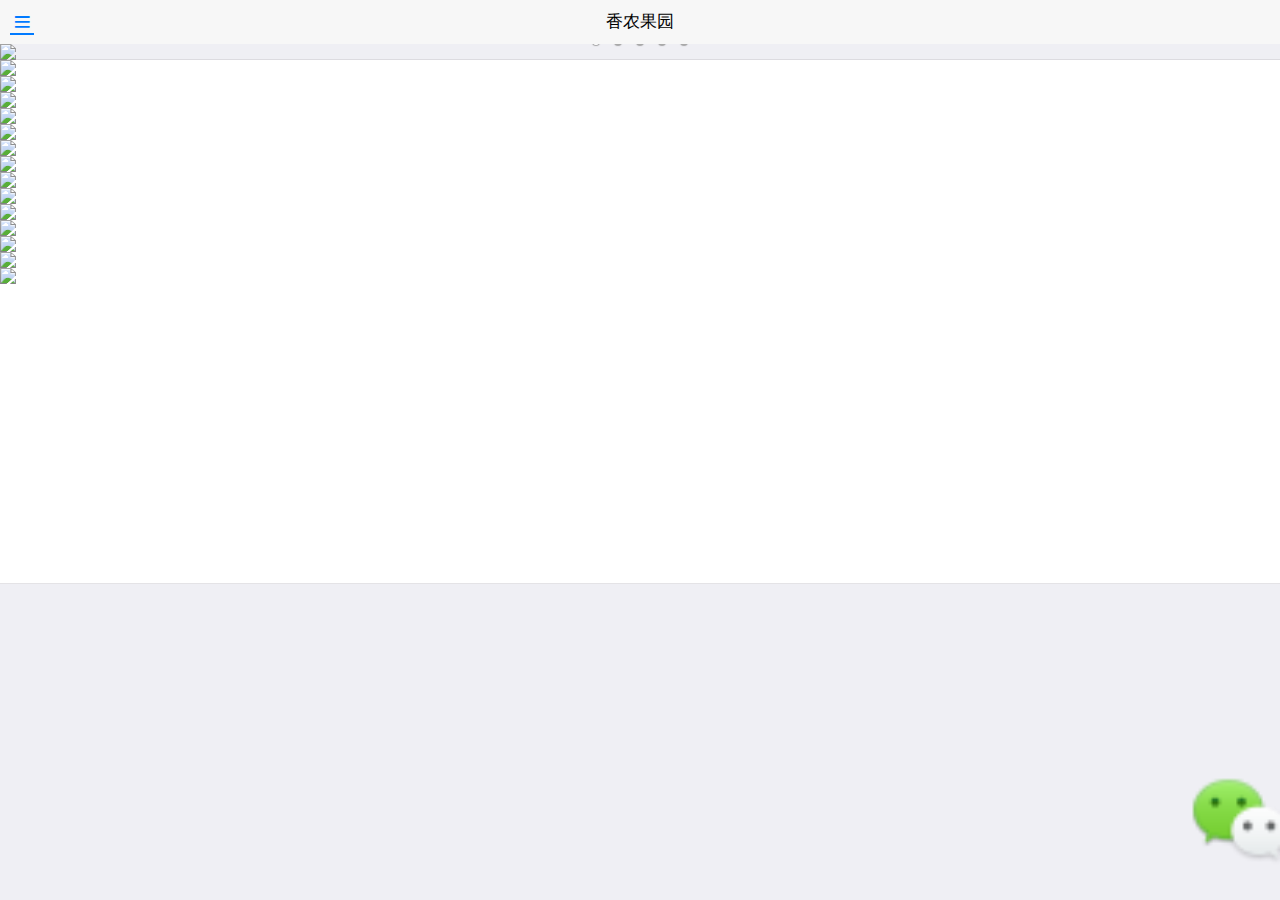
==== commit 53e707c9: "dd" ====
--- a/index.html
+++ b/index.html
@@ -29,8 +29,8 @@
 	<body style="position: relative;">
 		<!-- 缩放式侧滑（类手机QQ） -->
 		<!-- 侧滑导航根容器 -->
-		<img id="erweima" src="http://a1.qpic.cn/psb?/V12I7uno1K6m0B/xA4tzTDlLI1KZzoaExSqCjjkH3dhzNtLMvChDG1aIC0!/b/dPMAAAAAAAAA&bo=yADIAAAAAAADByI!&rf=viewer_4" style=" width: 0;height: 0; position: fixed; z-index: 9999;"/>
-		<img id="weixin" style="position: fixed; bottom: 30px; right: -10px;z-index: 100000; width:100px;height:100px; display: block;" src="http://a1.qpic.cn/psb?/V12I7uno1K6m0B/oUWBe*J9m8jTBPs0.Wg99GdVejJZUQyBXe6Svvjm9rk!/b/dPMAAAAAAAAA&bo=AAEAAQAAAAADByI!&rf=viewer_4&t=5"/>
+		<img id="erweima" src="img/erweima.png" style=" width: 0;height: 0; position: fixed; z-index: 9999;"/>
+		<img id="weixin" style="position: fixed; bottom: 30px; right: -10px;z-index: 100000; width:100px;height:100px; display: block;" src="images/weixin.png"/>
 		<div id="allmap"  style="display:none; "></div>
 		<div class="mui-off-canvas-wrap mui-draggable mui-scalable mui-slide-in">
 		  <!-- 菜单容器 -->
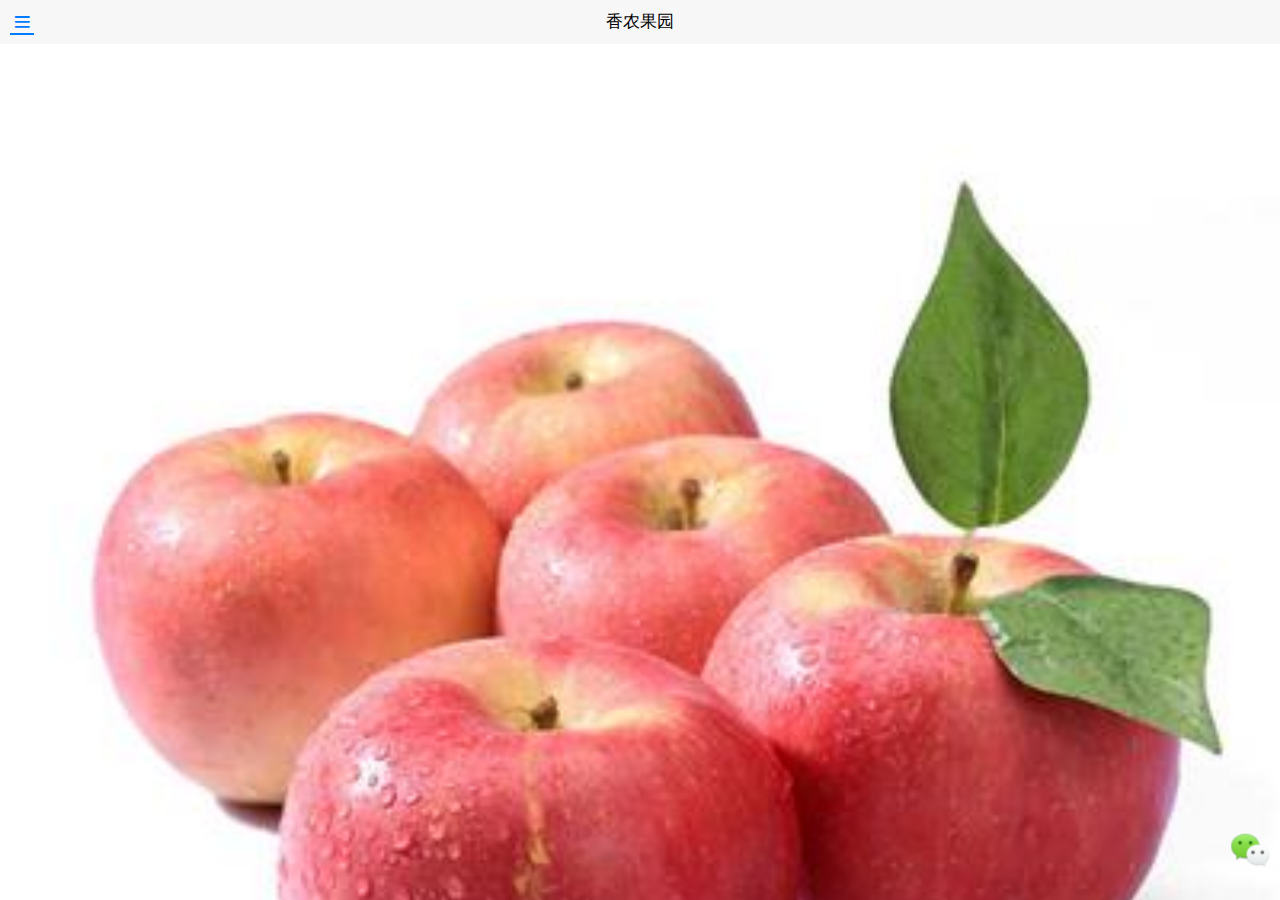
==== commit d0b7f3a5: "dsd" ====
--- a/index.html
+++ b/index.html
@@ -30,7 +30,7 @@
 		<!-- 缩放式侧滑（类手机QQ） -->
 		<!-- 侧滑导航根容器 -->
 		<img id="erweima" src="img/erweima.png" style=" width: 0;height: 0; position: fixed; z-index: 9999;"/>
-		<img id="weixin" style="position: fixed; bottom: 30px; right: -10px;z-index: 100000; width:100px;height:100px; display: block;" src="images/weixin.png"/>
+		<img id="weixin" style="position: fixed; bottom: 30px; right: 10px;z-index: 100000; width:40px; height:40px; display: block;" src="images/weixin.png"/>
 		<div id="allmap"  style="display:none; "></div>
 		<div class="mui-off-canvas-wrap mui-draggable mui-scalable mui-slide-in">
 		  <!-- 菜单容器 -->
@@ -81,45 +81,44 @@
 			            <!-- 额外增加的一个节点(循环轮播：第一个节点是最后一张轮播) -->
 			            <div class="mui-slider-item mui-slider-item-duplicate">
 			              <a href="">
-			                <img src="//img.alicdn.com/imgextra/i3/3376046069/TB2ZchzaWagSKJjy0FgXXcRqFXa_!!3376046069.jpg_640x640Q50s50.jpg	
-			                		">
+			                <img src="img/banner/TB21oFuaWagSKJjy0FbXXa.mVXa_!!3376046069.jpg_760x760Q50s50.jpg">
 			              </a>
 			            </div>
 			            <!-- 第一张 -->
 			            <div class="mui-slider-item">
 			              <a href="#">
-			                <img src="//img.alicdn.com/imgextra/i3/3376046069/TB2ZchzaWagSKJjy0FgXXcRqFXa_!!3376046069.jpg_640x640Q50s50.jpg">
+			                <img src="img/banner/TB21oFuaWagSKJjy0FbXXa.mVXa_!!3376046069.jpg_760x760Q50s50.jpg">
 			              </a>
 			            </div>
 			            <!-- 第二张 -->
 			            <div class="mui-slider-item">
 			              <a href="#">
-			                <img src="//img.alicdn.com/imgextra/i2/3376046069/TB2bNyMeYwTMeJjSszfXXXbtFXa_!!3376046069.jpg_760x760Q50s50.jpg_.webp">
+			                <img src="img/banner/TB2bNyMeYwTMeJjSszfXXXbtFXa_!!3376046069.jpg_760x760Q50s50.jpg">
 			              </a>
 			            </div>
 			            <!-- 第三张 -->
 			            <div class="mui-slider-item">
 			              <a href="#">
-			                <img src="//img.alicdn.com/imgextra/i2/3376046069/TB2OHK8e3oQMeJjy0FoXXcShVXa_!!3376046069.jpg_760x760Q50s50.jpg_.webp">
+			                <img src="img/banner/TB2OHK8e3oQMeJjy0FoXXcShVXa_!!3376046069.jpg_760x760Q50s50.jpg">
 			              </a>
 			            </div>
 			            <!-- 第三张 -->
 			            <div class="mui-slider-item">
 			              <a href="#">
-			                <img src="//img.alicdn.com/imgextra/i3/3376046069/TB2XoRzaWagSKJjy0FcXXcZeVXa_!!3376046069.jpg_760x760Q50s50.jpg_.webp">
+			                <img src="img/banner/TB2XoRzaWagSKJjy0FcXXcZeVXa_!!3376046069.jpg_760x760Q50s50.jpg">
 			              </a>
 			            </div>
 			            <!-- 第四张 -->
 			            <div class="mui-slider-item">
 			              <a href="#">
-			                <img src="//img.alicdn.com/imgextra/i4/3376046069/TB21oFuaWagSKJjy0FbXXa.mVXa_!!3376046069.jpg_760x760Q50s50.jpg_.webp">
+			                <img src="img/banner/TB2ZchzaWagSKJjy0FgXXcRqFXa_!!3376046069.jpg_640x640Q50s50.jpg">
 			              </a>
 			            </div>
 			            
 			            <!-- 额外增加的一个节点(循环轮播：最后一个节点是第一张轮播) -->
 			            <div class="mui-slider-item mui-slider-item-duplicate">
 			              <a href="#">
-			                <img src="http://a1.qpic.cn/psb?/V12I7uno1K6m0B/y09J7VmMQsX*vs7iI092ASGUd2xitRZ1CzCyiGDGL1w!/b/dD4BAAAAAAAA&bo=kAGQAQAAAAARBzA!&rf=viewer_4&t=5">
+			                <img src="img/banner/TB21oFuaWagSKJjy0FbXXa.mVXa_!!3376046069.jpg_760x760Q50s50.jpg">
 			              </a>
 			            </div>
 			          </div>
@@ -133,22 +132,17 @@
 			        </div>
 			        <ul class="mui-table-view" id="domId">
 			        	
-			        	<img style="width:100%;" src="//gw.alicdn.com/imgextra/i2/37333958/TB2zAXveTnI8KJjSszbXXb4KFXa_!!37333958.jpg_970x970q50s150.jpg_.webp"/>
-				    	<img style="width:100%;"src="//gw.alicdn.com/imgextra/i1/37333958/TB2XzlDeJrJ8KJjSspaXXXuKpXa_!!37333958.jpg_970x970q50s150.jpg_.webp"/>
-				    	<img style="width:100%;"src="//gw.alicdn.com/imgextra/i2/37333958/TB2HuxPeMfH8KJjy1zcXXcTzpXa_!!37333958.jpg_970x970q50s150.jpg_.webp"/>
-				    	<img style="width:100%;"src="//gw.alicdn.com/imgextra/i2/37333958/TB2SWJmeRDH8KJjSszcXXbDTFXa_!!37333958.jpg_970x970q50s150.jpg_.webp"/>
-				    	<img style="width:100%;"src="//gw.alicdn.com/imgextra/i3/37333958/TB2bxJIeInI8KJjSsziXXb8QpXa_!!37333958.jpg_970x970q50s150.jpg_.webp"/>
-				    	<img style="width:100%;"src="//gw.alicdn.com/imgextra/i3/37333958/TB260VGeInI8KJjSspeXXcwIpXa_!!37333958.jpg_970x970q50s150.jpg_.webp"/>
-				    	<img style="width:100%;"src="//gw.alicdn.com/imgextra/i2/37333958/TB2mqlLeRDH8KJjy1zeXXXjepXa_!!37333958.jpg_970x970q50s150.jpg_.webp"/>
-				    	<img style="width:100%;"src="//gw.alicdn.com/imgextra/i1/37333958/TB2neFPeMfH8KJjy1zcXXcTzpXa_!!37333958.jpg_970x970q50s150.jpg_.webp"/>
-				    	<img  style="width:100%;"src="//gw.alicdn.com/imgextra/i3/37333958/TB2AqpLeRDH8KJjy1zeXXXjepXa_!!37333958.jpg_970x970q50s150.jpg_.webp"/>
+			        	<img style="width:100%;" src="img/apple/IMG_0037.JPG"/>
+				    	<img style="width:100%;"src="img/apple/IMG_0039.JPG"/>
+				    	<img style="width:100%;"src="img/apple/IMG_0040.JPG"/>
+				    	<img style="width:100%;"src="img/apple/IMG_0041.JPG"/>
+				    	<img style="width:100%;"src="img/apple/IMG_0042.JPG"/>
+				    	<img style="width:100%;"src="img/apple/IMG_0043.JPG"/>
+				    	<img style="width:100%;"src="img/apple/IMG_0044.JPG"/>
+				    	<img style="width:100%;"src="img/apple/IMG_0045.JPG"/>
+				    	<img  style="width:100%;"src="img/apple/IMG_0046.JPG"/>
+				    	<img  style="width:100%;"src="img/apple/IMG_0047.JPG"/>
 				    	
-				    	<img  style="width:100%;"src="//gw.alicdn.com/imgextra/i3/37333958/TB2fQtVePnD8KJjSspbXXbbEXXa_!!37333958.jpg_970x970q50s150.jpg_.webp"/>
-				    	<img  style="width:100%;"src="//gw.alicdn.com/imgextra/i1/37333958/TB2rIxqeMvD8KJjSsplXXaIEFXa_!!37333958.jpg_970x970q50s150.jpg_.webp"/>
-				    	<img  style="width:100%;"src="//gw.alicdn.com/imgextra/i2/37333958/TB2jalLeRDH8KJjy1zeXXXjepXa_!!37333958.jpg_970x970q50s150.jpg_.webp"/>
-				    	
-				    	<img  style="width:100%;"src="//gw.alicdn.com/imgextra/i3/37333958/TB2cW8qeJbJ8KJjy1zjXXaqapXa_!!37333958.jpg_970x970q50s150.jpg_.webp"/>
-				    	<img  style="width:100%;"src="//gw.alicdn.com/imgextra/i4/37333958/TB2GAl1eSfD8KJjSszhXXbIJFXa_!!37333958.jpg_970x970q50s150.jpg_.webp"/>
 		    			<div id="allmap2" style="height: 300px; width: 100%;"></div>
 			        </ul>
 			      </div>
